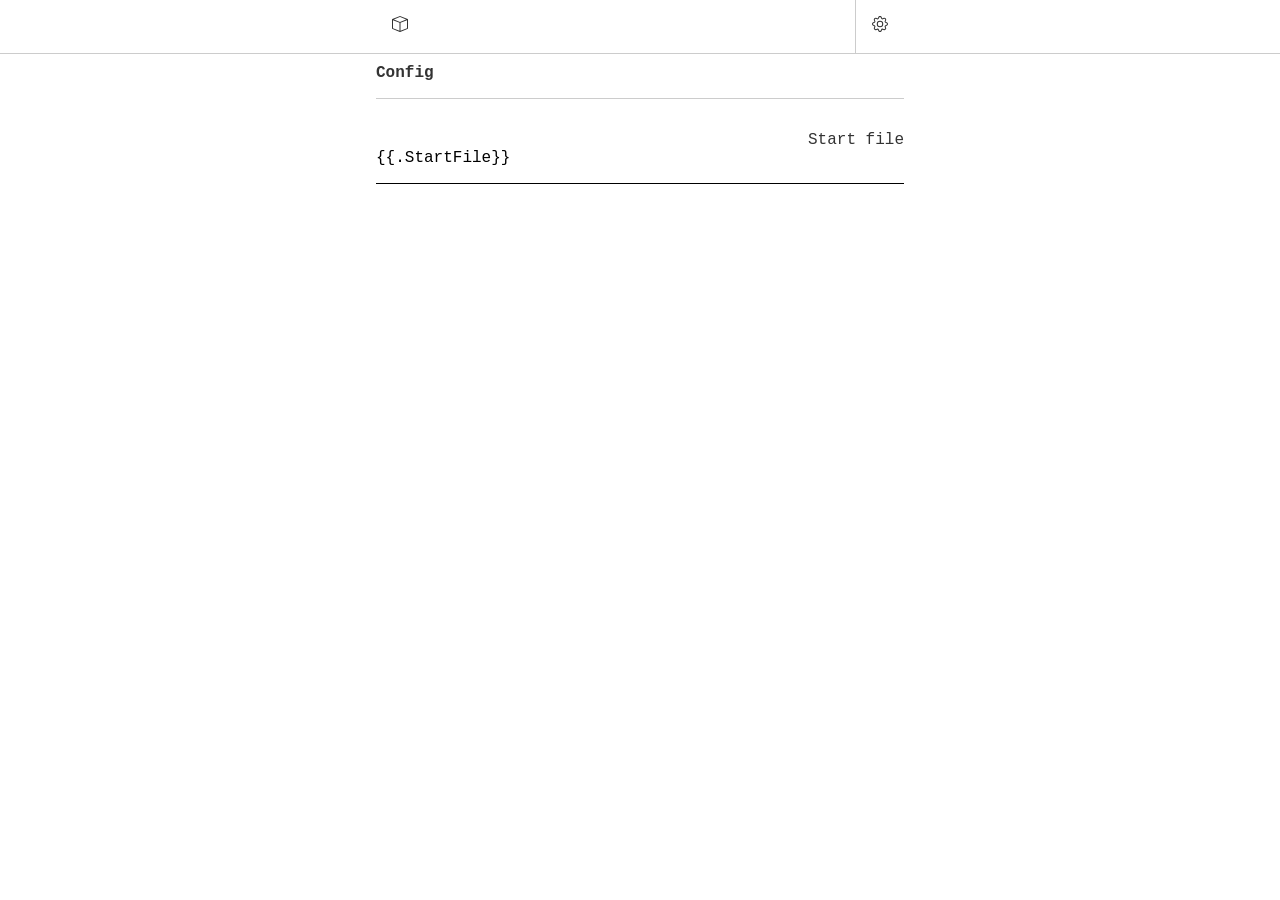
==== templates/config.html @ cfc97296 "Add config viewer" ====
<!DOCTYPE html>
<html>
  <head>
    <meta name="viewport" content="width=device-width, initial-scale=1, maximum-scale=1">
    <meta http-equiv="Content-Type" content="text/html; charset=utf-8" />
    <title>Dabba | Config</title>
    <link rel="stylesheet" href="/s/app.css"/>
  </head>
  <body ondrop="dropHandler(event);" ondragover="dragOverHandler(event);">
    <div class="container">
      <div id="header">
	<div>
	  <a class="item" href="/">
	    <svg xmlns="http://www.w3.org/2000/svg" width="16" height="16" fill="currentColor" class="bi bi-box" viewBox="0 0 16 16">
	      <path d="M8.186 1.113a.5.5 0 0 0-.372 0L1.846 3.5 8 5.961 14.154 3.5 8.186 1.113zM15 4.239l-6.5 2.6v7.922l6.5-2.6V4.24zM7.5 14.762V6.838L1 4.239v7.923l6.5 2.6zM7.443.184a1.5 1.5 0 0 1 1.114 0l7.129 2.852A.5.5 0 0 1 16 3.5v8.662a1 1 0 0 1-.629.928l-7.185 2.874a.5.5 0 0 1-.372 0L.63 13.09a1 1 0 0 1-.63-.928V3.5a.5.5 0 0 1 .314-.464L7.443.184z"/>
	    </svg>
	  </a>
	  <a class="item right" href="/_config">
	    <svg xmlns="http://www.w3.org/2000/svg" width="16" height="16" fill="currentColor" class="bi bi-gear" viewBox="0 0 16 16">
	      <path d="M8 4.754a3.246 3.246 0 1 0 0 6.492 3.246 3.246 0 0 0 0-6.492zM5.754 8a2.246 2.246 0 1 1 4.492 0 2.246 2.246 0 0 1-4.492 0z"/>
	      <path d="M9.796 1.343c-.527-1.79-3.065-1.79-3.592 0l-.094.319a.873.873 0 0 1-1.255.52l-.292-.16c-1.64-.892-3.433.902-2.54 2.541l.159.292a.873.873 0 0 1-.52 1.255l-.319.094c-1.79.527-1.79 3.065 0 3.592l.319.094a.873.873 0 0 1 .52 1.255l-.16.292c-.892 1.64.901 3.434 2.541 2.54l.292-.159a.873.873 0 0 1 1.255.52l.094.319c.527 1.79 3.065 1.79 3.592 0l.094-.319a.873.873 0 0 1 1.255-.52l.292.16c1.64.893 3.434-.902 2.54-2.541l-.159-.292a.873.873 0 0 1 .52-1.255l.319-.094c1.79-.527 1.79-3.065 0-3.592l-.319-.094a.873.873 0 0 1-.52-1.255l.16-.292c.893-1.64-.902-3.433-2.541-2.54l-.292.159a.873.873 0 0 1-1.255-.52l-.094-.319zm-2.633.283c.246-.835 1.428-.835 1.674 0l.094.319a1.873 1.873 0 0 0 2.693 1.115l.291-.16c.764-.415 1.6.42 1.184 1.185l-.159.292a1.873 1.873 0 0 0 1.116 2.692l.318.094c.835.246.835 1.428 0 1.674l-.319.094a1.873 1.873 0 0 0-1.115 2.693l.16.291c.415.764-.42 1.6-1.185 1.184l-.291-.159a1.873 1.873 0 0 0-2.693 1.116l-.094.318c-.246.835-1.428.835-1.674 0l-.094-.319a1.873 1.873 0 0 0-2.692-1.115l-.292.16c-.764.415-1.6-.42-1.184-1.185l.159-.291A1.873 1.873 0 0 0 1.945 8.93l-.319-.094c-.835-.246-.835-1.428 0-1.674l.319-.094A1.873 1.873 0 0 0 3.06 4.377l-.16-.292c-.415-.764.42-1.6 1.185-1.184l.292.159a1.873 1.873 0 0 0 2.692-1.115l.094-.319z"/>
	    </svg>
	  </a>
	</div>
      </div>
      <div id="files">
	<div class="file">
	  <div class="title">Config</div>
	  <div class="spacer"></div>
	  <div class="label right">Start file</div>
	  <div><input class="field label" type="text" value="{{.StartFile}}" placeholder="File that will be served on open"/></div>
	</div>
      </div>
    </div>
    <script type="text/javascript" src="/s/app.js"></script>
  </body>
</html>
---- s/app.css ----
body {
    background: #fff;
    color: #333;
    margin: 0;
    padding: 0;
    font-size: 100%;
}
body, textarea, input {
    font-family: "Inconsolata", "Segoe UI Mono", ui-monospace, Menlo, Monaco, "Roboto Mono", "Oxygen Mono", "Ubuntu Monospace", "Source Code Pro", "Fira Mono", "Droid Sans Mono", "Courier New", monospace;
}
a {
    color: #333;
}

.hidden {
    display: none;
}
.btn {
    pointer: cursor;
}
.spacer {
    padding: 1em;
}

#header {
    position: fixed;
    left: 0;
    top: 0;
    width: 100%;
    background: #fff;
    border-bottom: 1px solid #ccc;
}
#header>div{
    max-width: 33em;;
    margin: 0 auto;
}
#header .item {
    display: inline-block;
    padding: 1em;
}
#header .item.right{
    float: right;
    border-left: 1px solid #ccc;
}
.container {
    margin: 0 auto;
    margin-top: 3em;
    max-width: 33em;
    height: 100%;
    margin-bottom: 3rem;
}

.label.right {
    text-align: right;
}
input.field.label {
    padding-top: 0;
}

input.field {
    width: 100%;
    border: none;
    font-size: 100%;
    padding: 1em 0;
    border-bottom: 1px solid;
    outline: none;
    background: none;
}
input.title {
    font-weight: bold;
}
input.field:focus {
    border-bottom: 1px solid red;
}
textarea.editor {
    outline: none;
    width: 100%;
    border: none;
    border-radius: 0;
    font-size: 100%;
    resize: none;
    overflow: hidden;
    background: none;
    margin-bottom: 80% !important;
}
textarea.editor:focus{
    border-bottom: 1px solid red;
}

.file .title {
    border-bottom: 1px solid #cccccc;
    padding: 1em 0;
    font-weight: bold;
}
.file .content, textarea.editor {
    line-height: 1.5;
    padding: 1em 0;
}
.file .content{
    white-space: pre-wrap;
}
.file .content.image {
    text-align: center;
}
.content img {
    max-width: 100%;
}

@media (prefers-color-scheme: dark) {
    body {
        background: #000;
        color: #ddd;
    }
    a {
        color: #ddd;
    }
    #header {
	background: #000;
	border-bottom: 1px solid #555;
    }
    #header .item.right{
	border-left: 1px solid #555;
    }
    input.field {
	background: none;
	color: #ddd;
    }
    textarea.editor {
	background: #000;
	color: #ddd;
    }
}
@media print{
    body{
	max-width:none
    }
}
@media screen and (max-width: 800px) {
  .file {
      padding: 1em;
      margin: 0;
  }
}
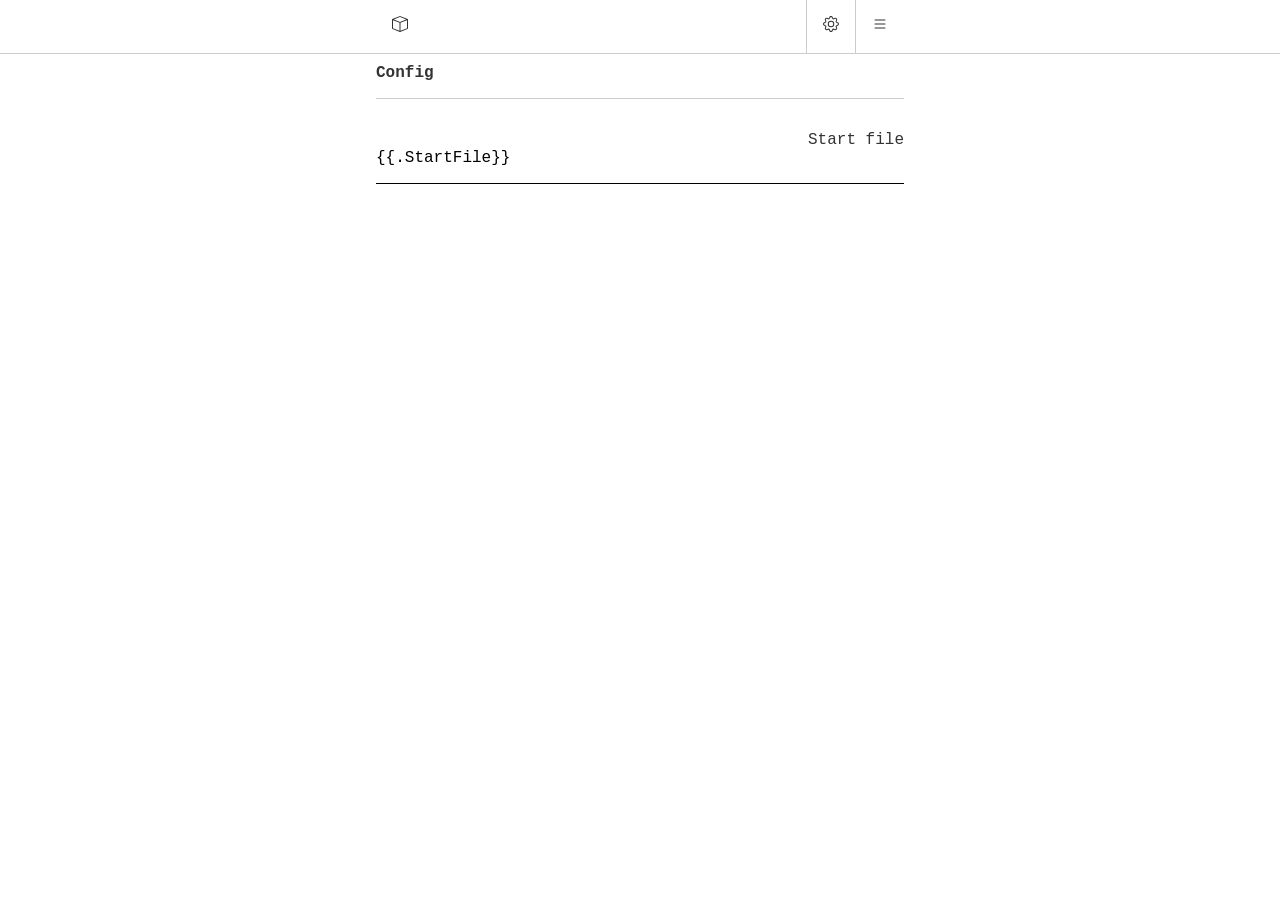
==== commit 35b6abb5: "Add menu icon" ====
--- a/templates/config.html
+++ b/templates/config.html
@@ -15,6 +15,11 @@
 	      <path d="M8.186 1.113a.5.5 0 0 0-.372 0L1.846 3.5 8 5.961 14.154 3.5 8.186 1.113zM15 4.239l-6.5 2.6v7.922l6.5-2.6V4.24zM7.5 14.762V6.838L1 4.239v7.923l6.5 2.6zM7.443.184a1.5 1.5 0 0 1 1.114 0l7.129 2.852A.5.5 0 0 1 16 3.5v8.662a1 1 0 0 1-.629.928l-7.185 2.874a.5.5 0 0 1-.372 0L.63 13.09a1 1 0 0 1-.63-.928V3.5a.5.5 0 0 1 .314-.464L7.443.184z"/>
 	    </svg>
 	  </a>
+	  <span class="item right">
+	    <svg xmlns="http://www.w3.org/2000/svg" width="16" height="16" fill="currentColor" class="bi bi-list" viewBox="0 0 16 16">
+	      <path fill-rule="evenodd" d="M2.5 12a.5.5 0 0 1 .5-.5h10a.5.5 0 0 1 0 1H3a.5.5 0 0 1-.5-.5zm0-4a.5.5 0 0 1 .5-.5h10a.5.5 0 0 1 0 1H3a.5.5 0 0 1-.5-.5zm0-4a.5.5 0 0 1 .5-.5h10a.5.5 0 0 1 0 1H3a.5.5 0 0 1-.5-.5z"/>
+	    </svg>
+	  </span>
 	  <a class="item right" href="/_config">
 	    <svg xmlns="http://www.w3.org/2000/svg" width="16" height="16" fill="currentColor" class="bi bi-gear" viewBox="0 0 16 16">
 	      <path d="M8 4.754a3.246 3.246 0 1 0 0 6.492 3.246 3.246 0 0 0 0-6.492zM5.754 8a2.246 2.246 0 1 1 4.492 0 2.246 2.246 0 0 1-4.492 0z"/>
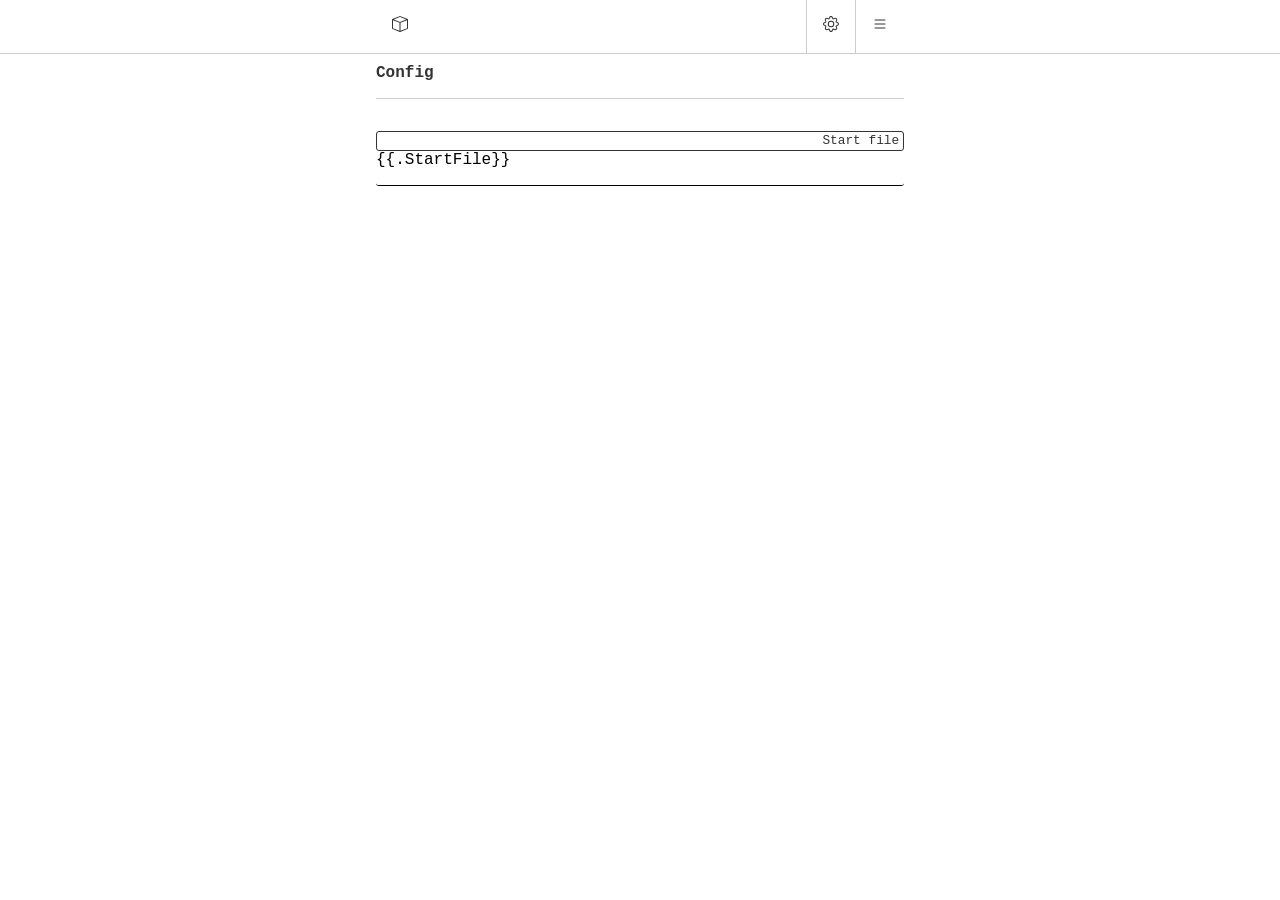
==== commit 1d2a5e5f: "Add meta information for ios browser colour" ====
--- a/templates/config.html
+++ b/templates/config.html
@@ -3,6 +3,8 @@
   <head>
     <meta name="viewport" content="width=device-width, initial-scale=1, maximum-scale=1">
     <meta http-equiv="Content-Type" content="text/html; charset=utf-8" />
+    <meta name="theme-color" content="#ffffff" media="(prefers-color-scheme: light)">
+    <meta name="theme-color" content="#000000" media="(prefers-color-scheme: dark)">
     <title>Dabba | Config</title>
     <link rel="stylesheet" href="/s/app.css"/>
   </head>
--- a/s/app.css
+++ b/s/app.css
@@ -21,7 +21,13 @@
 .spacer {
     padding: 1em;
 }
-
+.label {
+    font-size: .8em;
+    border: 1px solid;
+    border-radius: 3px;
+    padding: .1em .3em;
+    text-decoration: none;
+}
 #header {
     position: fixed;
     left: 0;
@@ -53,6 +59,10 @@
 .label.right {
     text-align: right;
 }
+input {
+    border-radius: 0;
+}
+
 input.field.label {
     padding-top: 0;
 }
@@ -68,6 +78,7 @@
 }
 input.title {
     font-weight: bold;
+    border-radius: 0;
 }
 input.field:focus {
     border-bottom: 1px solid red;
@@ -106,6 +117,38 @@
     max-width: 100%;
 }
 
+#shell-window {
+    top: 0;
+    bottom: 0;
+    left: 0;
+}
+
+#shell-window>div {
+    padding: 0;
+    margin: .5em auto;
+    border: 1px solid #ccc;
+    border-radius: 3px;
+    position: fixed;
+    background: #fff;
+    width: 33em;
+    height: calc(100% - 4em);
+    z-index: 1000;
+    overflow: scroll-y;
+}
+#shell-output {
+    padding: 1em;
+    white-space: pre-wrap;
+}
+#prompt {
+    width: calc(100% - 2em);
+    border: none;
+    font-size: 100%;
+    margin: 1em;
+    border-bottom: 1px solid;
+    outline: none;
+    background: none;
+    border-radius: 0;
+}
 @media (prefers-color-scheme: dark) {
     body {
         background: #000;
@@ -121,11 +164,15 @@
     #header .item.right{
 	border-left: 1px solid #555;
     }
-    input.field {
+    input {
 	background: none;
 	color: #ddd;
     }
     textarea.editor {
+	background: #000;
+	color: #ddd;
+    }
+    #shell-window>div {
 	background: #000;
 	color: #ddd;
     }
